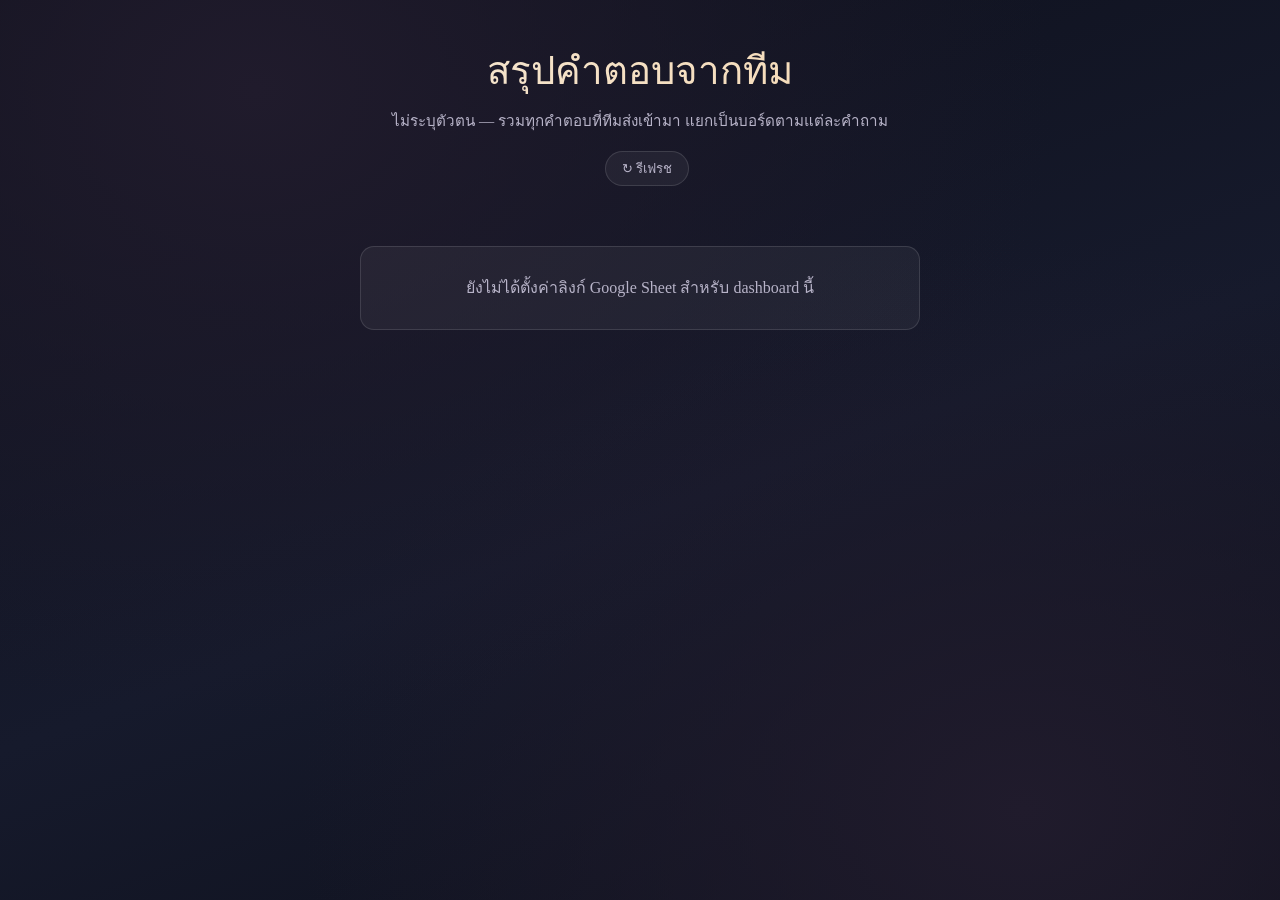
==== dashboard.html @ 07486395 "Add a team-response dashboard (post-it board grouped by question) Fetches the responses Sheet publis" ====
<!DOCTYPE html>
<html lang="th">
<head>
  <meta charset="UTF-8" />
  <meta name="viewport" content="width=device-width, initial-scale=1.0" />
  <title>Dashboard — เดินเล่นในใจตัวเอง</title>
  <meta name="description" content="สรุปคำตอบทั้งหมดจากทีม แบบไม่ระบุตัวตน" />
  <link rel="stylesheet" href="css/dashboard.css" />
</head>
<body>
  <header class="dash-header">
    <h1>สรุปคำตอบจากทีม</h1>
    <p class="dash-subtitle">ไม่ระบุตัวตน — รวมทุกคำตอบที่ทีมส่งเข้ามา แยกเป็นบอร์ดตามแต่ละคำถาม</p>
    <div class="dash-meta">
      <span id="dashCount">กำลังโหลด...</span>
      <button type="button" id="dashRefreshBtn" class="dash-refresh-btn">↻ รีเฟรช</button>
    </div>
  </header>

  <main id="dashContent" class="dash-content">
    <p class="dash-status">กำลังโหลดคำตอบ...</p>
  </main>

  <script src="js/dashboard.js?v=1"></script>
</body>
</html>
---- css/dashboard.css ----
/* =========================================================================
   Dashboard — corkboard-style summary of team responses.
   Deliberately standalone (not sharing style.css): this page scrolls
   normally and has its own layout needs, unlike the single-screen journey.
   ========================================================================= */

:root {
  --bg-0: #0d0f1a;
  --bg-1: #161a2c;
  --bg-2: #201b2c;
  --accent-warm: #f0b980;
  --accent-warm-soft: #f6d3a7;
  --text-primary: #f3ecdf;
  --text-secondary: #b7b3c8;
  --text-muted: #8a869c;
  --glass-bg: rgba(255, 255, 255, 0.05);
  --glass-border: rgba(255, 255, 255, 0.12);
  --note-bg: #f5e3b8;
  --note-bg-alt: #f2d9a8;
  --note-text: #3a2f22;
  --radius-md: 14px;
  --ease-gentle: cubic-bezier(0.22, 1, 0.36, 1);
}

* {
  box-sizing: border-box;
}

body {
  margin: 0;
  min-height: 100vh;
  font-family: "Iowan Old Style", Georgia, "Noto Serif JP", serif;
  background: radial-gradient(ellipse at 20% 10%, var(--bg-2) 0%, transparent 55%),
              radial-gradient(ellipse at 80% 90%, var(--bg-2) 0%, transparent 50%),
              linear-gradient(160deg, var(--bg-0) 0%, var(--bg-1) 55%, var(--bg-0) 100%);
  color: var(--text-primary);
  padding: 40px 24px 80px;
}

.dash-header {
  max-width: 1100px;
  margin: 0 auto 36px;
  text-align: center;
}

.dash-header h1 {
  font-size: clamp(1.6rem, 4vw, 2.4rem);
  margin: 0 0 8px;
  font-weight: 500;
  background: linear-gradient(120deg, var(--text-primary), var(--accent-warm-soft));
  -webkit-background-clip: text;
  background-clip: text;
  color: transparent;
}

.dash-subtitle {
  color: var(--text-secondary);
  margin: 0 0 18px;
  font-size: 0.95rem;
}

.dash-meta {
  display: flex;
  align-items: center;
  justify-content: center;
  gap: 14px;
  font-size: 0.85rem;
  color: var(--text-muted);
}

.dash-refresh-btn {
  font-family: inherit;
  font-size: 0.82rem;
  padding: 6px 16px;
  border-radius: 999px;
  border: 1px solid var(--glass-border);
  background: var(--glass-bg);
  color: var(--text-secondary);
  cursor: pointer;
  transition: transform 0.4s var(--ease-gentle), color 0.25s var(--ease-gentle);
}

.dash-refresh-btn:hover {
  transform: rotate(180deg);
  color: var(--text-primary);
}

.dash-content {
  max-width: 1100px;
  margin: 0 auto;
}

.dash-status {
  text-align: center;
  color: var(--text-muted);
  font-style: italic;
}

.dash-section {
  margin-bottom: 52px;
}

.dash-question {
  font-size: 1.15rem;
  color: var(--accent-warm-soft);
  border-bottom: 1px solid var(--glass-border);
  padding-bottom: 10px;
  margin-bottom: 22px;
  font-weight: 500;
}

.dash-board {
  display: flex;
  flex-wrap: wrap;
  gap: 20px;
}

.dash-note {
  background: var(--note-bg);
  color: var(--note-text);
  width: 220px;
  min-height: 120px;
  padding: 20px 16px;
  border-radius: 3px;
  font-size: 0.92rem;
  line-height: 1.55;
  white-space: pre-wrap;
  box-shadow: 0 10px 20px rgba(0, 0, 0, 0.35), 0 2px 4px rgba(0, 0, 0, 0.2);
  transition: transform 0.3s var(--ease-gentle), box-shadow 0.3s var(--ease-gentle);
  position: relative;
}

.dash-note::before {
  content: '';
  position: absolute;
  top: -9px;
  left: 50%;
  width: 46px;
  height: 18px;
  transform: translateX(-50%) rotate(-3deg);
  background: rgba(255, 255, 255, 0.25);
  border-radius: 2px;
}

.dash-note:nth-child(3n) {
  background: var(--note-bg-alt);
}

.dash-note:nth-child(4n) {
  transform: rotate(2deg);
}

.dash-note:nth-child(5n) {
  transform: rotate(-2deg);
}

.dash-note:nth-child(7n) {
  transform: rotate(-1.2deg);
}

.dash-note:hover {
  transform: translateY(-6px) rotate(0deg) scale(1.04);
  box-shadow: 0 18px 32px rgba(0, 0, 0, 0.45), 0 4px 10px rgba(0, 0, 0, 0.25);
  z-index: 2;
}

.dash-empty {
  color: var(--text-muted);
  font-style: italic;
  font-size: 0.9rem;
}

.dash-image-card {
  background: var(--glass-bg);
  border: 1px solid var(--glass-border);
  backdrop-filter: blur(10px);
  -webkit-backdrop-filter: blur(10px);
  border-radius: var(--radius-md);
  padding: 10px;
  width: 260px;
  transition: transform 0.3s var(--ease-gentle);
}

.dash-image-card:hover {
  transform: translateY(-4px);
}

.dash-image-card img {
  width: 100%;
  border-radius: 8px;
  display: block;
}

.dash-error {
  max-width: 560px;
  margin: 60px auto;
  text-align: center;
  color: var(--text-secondary);
  background: var(--glass-bg);
  border: 1px solid var(--glass-border);
  border-radius: var(--radius-md);
  padding: 28px 24px;
  line-height: 1.6;
}

@media (max-width: 640px) {
  .dash-note,
  .dash-image-card {
    width: 100%;
    max-width: 280px;
  }
}
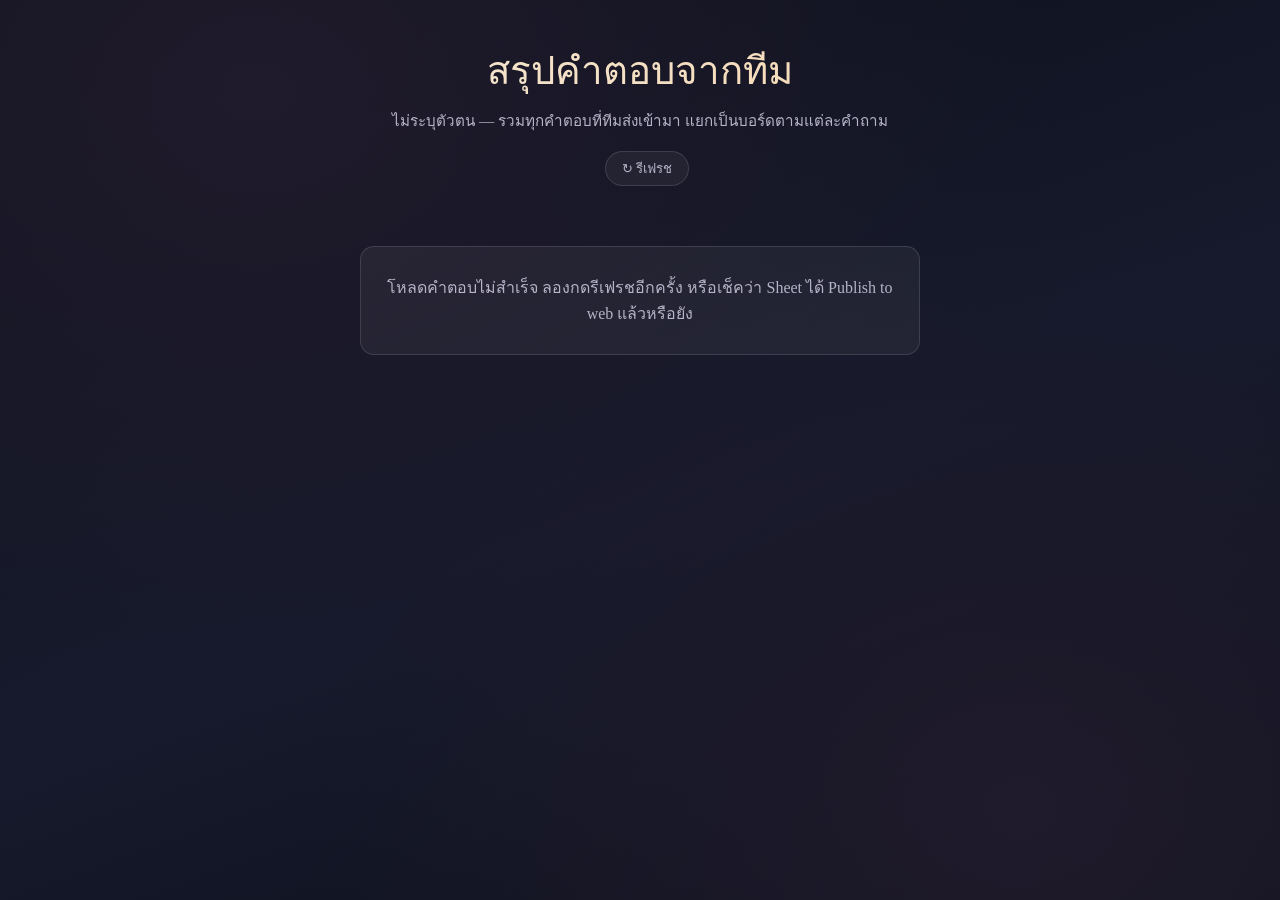
==== commit 52ebf3c8: "Hide the Apps Script's link column from the dashboard's question boards "ดูรูป (ลิงก์)" is metadata " ====
--- a/dashboard.html
+++ b/dashboard.html
@@ -21,6 +21,6 @@
     <p class="dash-status">กำลังโหลดคำตอบ...</p>
   </main>
 
-  <script src="js/dashboard.js?v=1"></script>
+  <script src="js/dashboard.js?v=2"></script>
 </body>
 </html>
